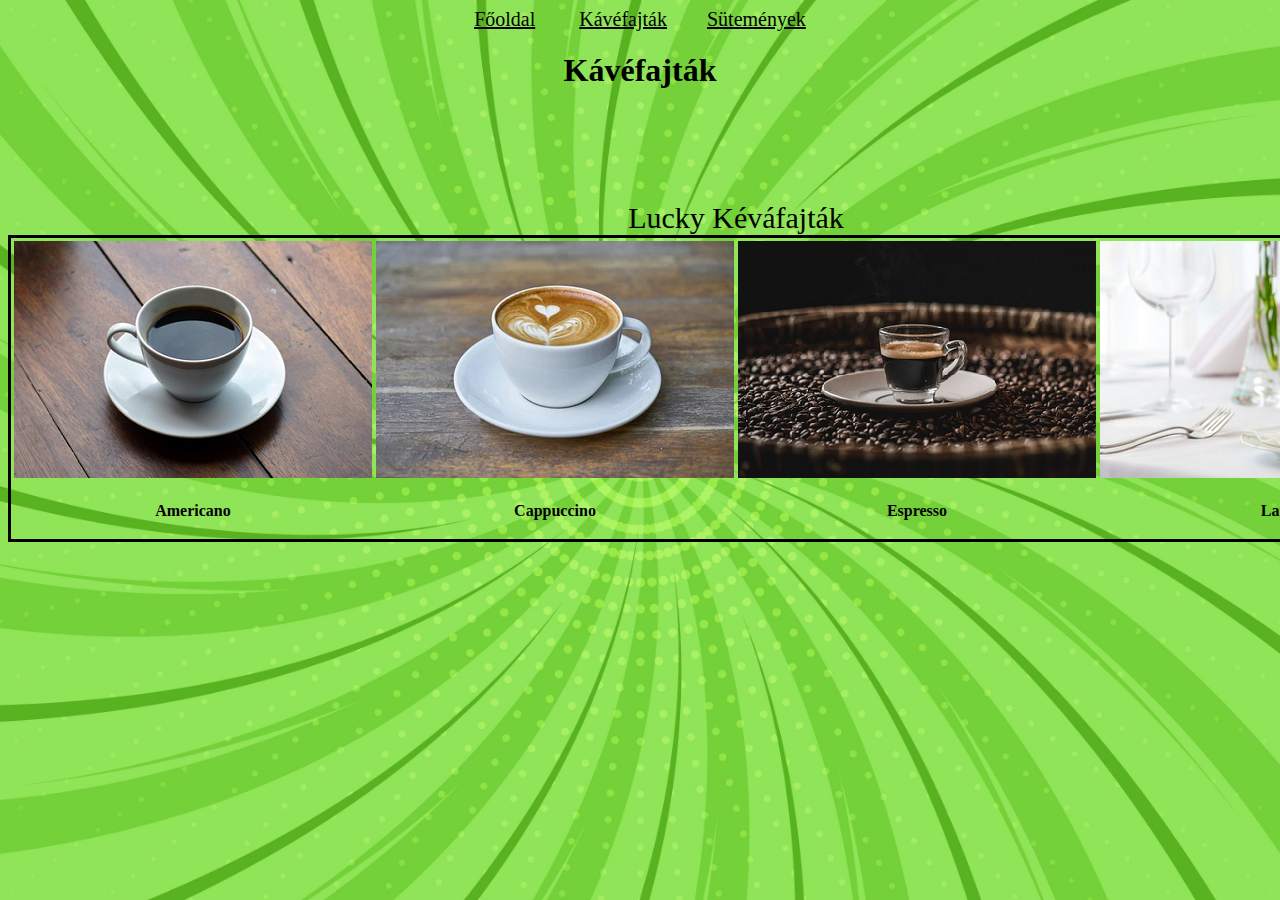
==== kavezo_regi/kavefajtak.html @ be4fcc19 "fájlok hozzáadása" ====
<!DOCTYPE html>
<html lang="en">
<head>
    <meta charset="UTF-8">
    <meta http-equiv="X-UA-Compatible" content="IE=edge">
    <meta name="viewport" content="width=device-width, initial-scale=1.0">
    <link rel="stylesheet" href="kavefajtak.css">
    <title>Kávéfajták</title>
</head>
<body>
    <header><a href="index.html"; style="color: black; font-size: 20px; margin: 20px;">Főoldal</a>    <a href="kavefajtak.html"; style="color: black; font-size: 20px; margin: 20px;">Kávéfajták</a><a href="sutemenyek.html"; style="color: black; font-size: 20px; margin: 20px;">Sütemények</a></header>
    <div>
    <h1>Kávéfajták</h1>
</div>
<br>
<br>
<br>
<br>
<br>
<table>
    <caption>Lucky Kéváfajták</caption>
    <tr>
        <td><img src="americano_k.png"></td>
        <td><img src="cappuccino_k.png"></td>
        <td><img src="espresso_k.png"></td>
        <td><img src="latte_k.png"></td>
    </tr>
    <tr>
        <td><p><b>Americano</b></p></td>
        <td><p><b>Cappuccino</b></p></td>
        <td><p><b>Espresso</b></p></td>
        <td><p><b>Latte</b></p></td>
    </tr>
    </table>
</body>
</html>
---- kavezo_regi/kavefajtak.css ----
body{
    background-image: url(green.jpg);
    background-attachment: fixed;
    background-size: cover;
    background-position: center;
    background-color: lightgreen;
    
}
div{
    margin: auto;
    text-align: center;
    
}

h1{
    font-family: Verdana;
    text-align: center;
}
h2{
    font-family: Verdana;
}
table{
    border: 3.5px solid black;
    border-spacing: 2px;
    padding: 10px solid;
    text-align: bottom ;
    margin:auto;

}
p{
    text-align: center;
}
caption{
    font-size: 30px;
    color: black;
}
header{
    text-align: center;
}
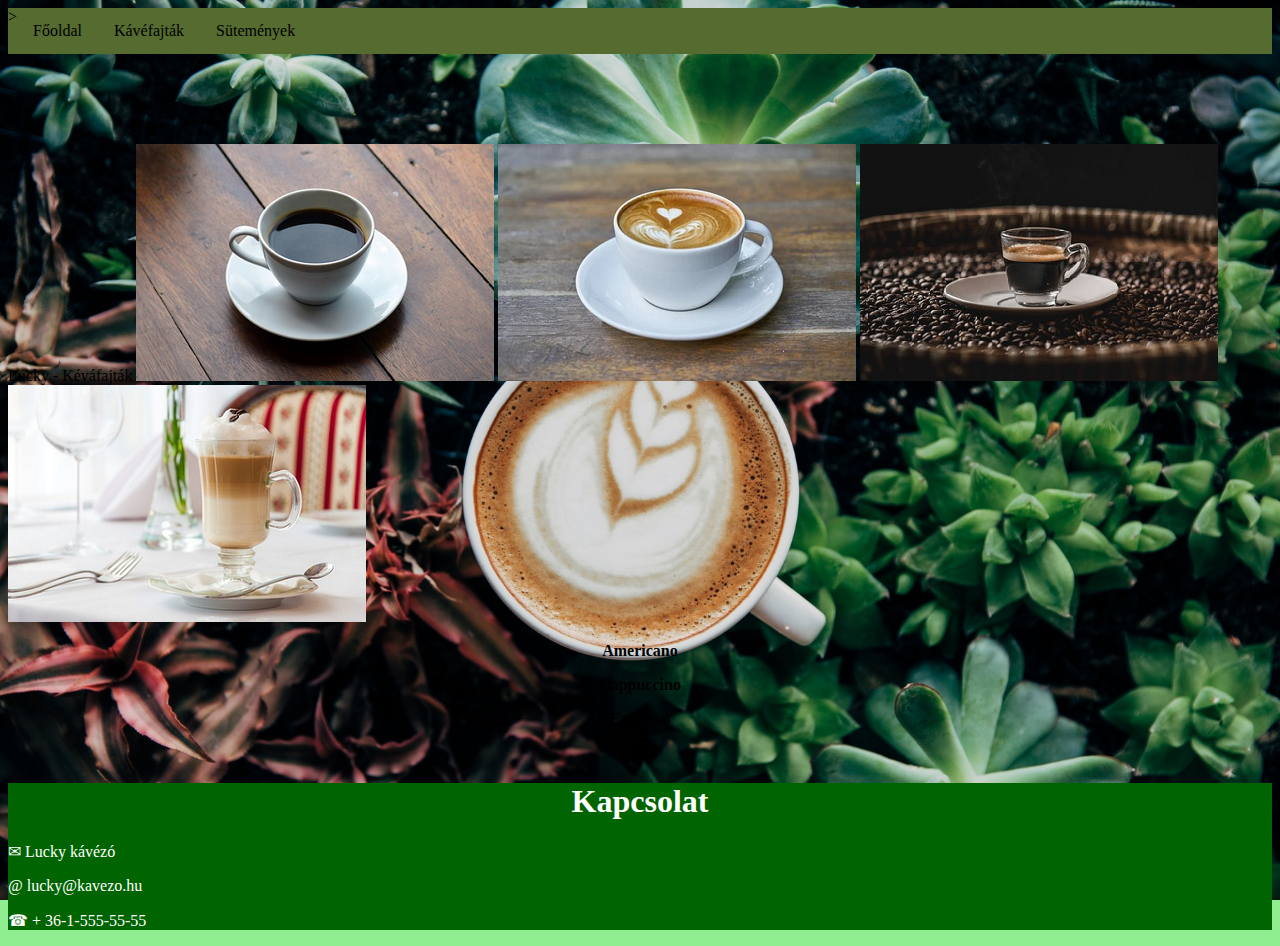
==== commit 7d8149ed: "fejlesztes" ====
--- a/kavezo_regi/kavefajtak.html
+++ b/kavezo_regi/kavefajtak.html
@@ -5,20 +5,26 @@
     <meta http-equiv="X-UA-Compatible" content="IE=edge">
     <meta name="viewport" content="width=device-width, initial-scale=1.0">
     <link rel="stylesheet" href="kavefajtak.css">
+    <header>
+        <ul>
+            <li>></li>
+            <li><a href="index.html">Főoldal</a></li>
+            <li><a href="kavefajtak.html">Kávéfajták</a></li>
+            <li><a href="sutemenyek.html">Sütemények</a></li>
+        </ul>
+    </header>
     <title>Kávéfajták</title>
 </head>
 <body>
-    <header><a href="index.html"; style="color: black; font-size: 20px; margin: 20px;">Főoldal</a>    <a href="kavefajtak.html"; style="color: black; font-size: 20px; margin: 20px;">Kávéfajták</a><a href="sutemenyek.html"; style="color: black; font-size: 20px; margin: 20px;">Sütemények</a></header>
-    <div>
-    <h1>Kávéfajták</h1>
-</div>
+
+
 <br>
 <br>
 <br>
 <br>
 <br>
-<table>
-    <caption>Lucky Kéváfajták</caption>
+<div>
+    <caption>Lucky - Kéváfajták</caption>
     <tr>
         <td><img src="americano_k.png"></td>
         <td><img src="cappuccino_k.png"></td>
@@ -26,11 +32,18 @@
         <td><img src="latte_k.png"></td>
     </tr>
     <tr>
-        <td><p><b>Americano</b></p></td>
-        <td><p><b>Cappuccino</b></p></td>
-        <td><p><b>Espresso</b></p></td>
-        <td><p><b>Latte</b></p></td>
+        <td><p style="text-align: center;"><b>Americano</b></p></td>
+        <td><p style="text-align: center;"><b>Cappuccino</b></p></td>
+        <td><p style="text-align: center;"><b>Espresso</b></p></td>
+        <td><p style="text-align: center;"><b>Latte</b></p></td>
     </tr>
-    </table>
+</div>
+
+    <div class="alul"; style="text-align:center ;">
+        <h1>Kapcsolat</h1>
+        <p>&#9993; Lucky kávézó</p>
+        <p>&#64; lucky@kavezo.hu</p>
+        <p>&#9742; + 36-1-555-55-55</p>
+    </div>
 </body>
 </html>--- a/kavezo_regi/kavefajtak.css
+++ b/kavezo_regi/kavefajtak.css
@@ -1,5 +1,5 @@
 body{
-    background-image: url(green.jpg);
+    background-image: url(banner.jpg);
     background-attachment: fixed;
     background-size: cover;
     background-position: center;
@@ -8,7 +8,6 @@
 }
 div{
     margin: auto;
-    text-align: center;
     
 }
 
@@ -20,22 +19,50 @@
     font-family: Verdana;
 }
 table{
-    border: 3.5px solid black;
-    border-spacing: 2px;
     padding: 10px solid;
     text-align: bottom ;
     margin:auto;
+    background-color: blanchedalmond;
 
 }
 p{
-    text-align: center;
+text-align: left;
 }
 caption{
     font-size: 30px;
     color: black;
 }
 header{
+    background-color: darkolivegreen;
+    overflow: hidden;
+    font-family: Verdana;
+
+}
+header ul{
+    margin: 0;
+    padding: 0;
+    list-style-type: none;
+}
+header ul li{
+    float: left;
+}
+header ul li a:hover {
+    background-color: darkgreen;
+}
+header ul li a{
+    color: black;
+    padding: 14px 16px;
     text-align: center;
+    display: block;
+    text-decoration: none;
+}
+.alul {
+    background-color: darkgreen;
+    margin:auto;
+    color: white;
+}
+.kozep{
+    background-color: blanchedalmond;
+    
 }
 
-
